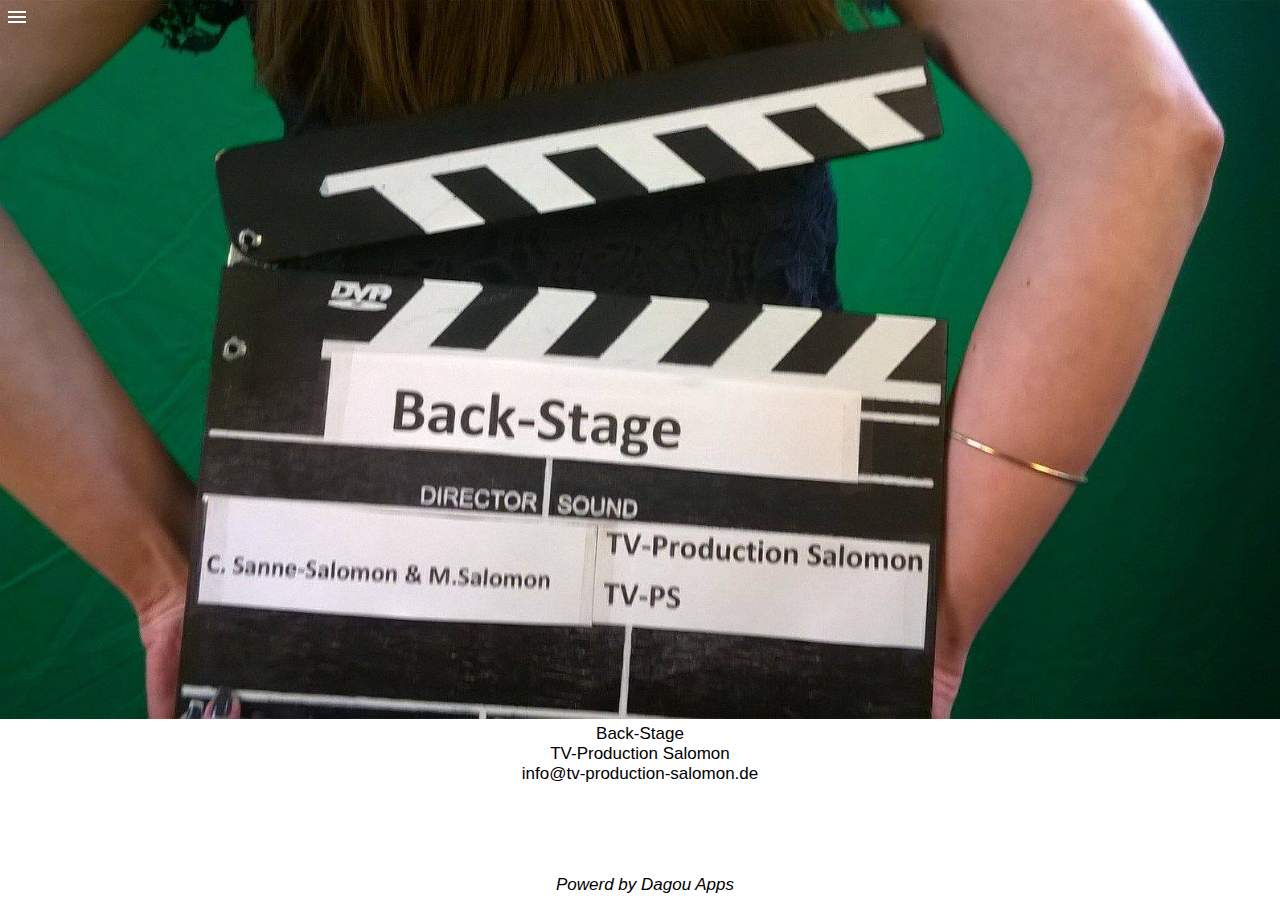
==== index.html @ f23f8d99 "c" ====
<!doctype html>
<html>
<head>
<meta charset="utf-8">
<link href="main.css" rel="stylesheet" type="text/css">
<link href="animate.min.css" rel="stylesheet" type="text/css">
    
<meta name="viewport" content="width=device-width, initial-scale=1, maximum-scale=1">

<script type="text/javascript" charset="utf-8" src="cordova.js"></script>

<script type="text/javascript" charset="utf-8" src="jquery.min.js"></script>
<script type="text/javascript" src="preventreload.js"></script>
    
<script type="text/javascript" src="materialize.js"></script>
<link href="waves.css" rel="stylesheet" type="text/css">
    
<script type="text/javascript">
    
// Check if update is available
    
$(document).ready(function() {

});

</script>



    


<script type="text/javascript">

function onLoad() {
        document.addEventListener("deviceready", onDeviceReady, false);
    }

    // Cordova is loaded and it is now safe to make calls Cordova methods
    //
    function onDeviceReady() {
        init();
        screen.lockOrientation('portrait');
    }



function showindicator() {
	document.getElementById("loadingindicator").className = "animated fadeIn";
document.getElementById("loadingindicator").style.display = "block";
}

function letsgo() {
	setTimeout(function(){
	document.location.href = 'main/start.html';
	}, 1000);
}

// Wait for PhoneGap to load

document.addEventListener("deviceready", onDeviceReady, false);

function playAudio() {
  //var audioElement = document.getElementById(id);
  //var url = audioElement.getAttribute('src');
  var my_media = new Media('http://enunua.com/gormahia/kogalo.mp3',
  // success callback
  function () { console.log("playAudio():Audio Success"); },
  // error callback
  function (err) { console.log("playAudio():Audio Error: " + err); });
  // Play audio
  my_media.play();
}

function plswait() {
document.getElementById('audiobutton').style.display = "none";
}
function plswaitweg() {
document.getElementById('audiobutton').style.display = "block";
}


function init() {

}

document.addEventListener('deviceready', function () {
  // Enable to debug issues.
  // window.plugins.OneSignal.setLogLevel({logLevel: 4, visualLevel: 4});
  
  var notificationOpenedCallback = function(jsonData) {
    console.log('didReceiveRemoteNotificationCallBack: ' + JSON.stringify(jsonData));
  };

  window.plugins.OneSignal.init("e2208c1d-2c91-40a7-b094-7117a4975cfd",
                                 {googleProjectNumber: "1074986176841"},
                                 notificationOpenedCallback);
  
  // Show an alert box if a notification comes in when the user is in your app.
  window.plugins.OneSignal.enableInAppAlertNotification(true);
}, false);



</script>

</head>
    

<body>

<div id="pageloader"></div>

    <style>
        #pageloader {
            
            position: absolute;
            top: 0px;
            left: 0px;
            z-index: 1;
            width: 100%;
            height: 100%;
            display: none;  
        }

     </style>
    
    <script> 
    function pageloader () {
        
        document.getElementById("pageloader").style.display="block";
        document.getElementById("videoloader").style.display="none";
        document.getElementById("videoloader").innerHTML="";
        
$( "#pageloader" ).load( "http://enunua.com/backstage_app/blog/news.php", function() {

});
    }

 </script>
    

<div id="videoloader"></div>

    <style>
        #videoloader {
            
            position: absolute;
            top: 0px;
            left: 0px;
            z-index: 1;
            width: 100%;
            height: 100%;
            display: none;  
        }

     </style>
    
    <script> 
    function videoloader () {
        
        document.getElementById("videoloader").style.display="block";
        
$( "#videoloader" ).load( "http://enunua.com/backstage_app/videos/videos.php", function() {

});
    }

 </script>
    
    
    
    

<div id="menutop">
<svg onclick="mainmenu();" style="width:24px;height:24px" viewBox="0 0 24 24">
    <path fill="#ffffff" d="M3,6H21V8H3V6M3,11H21V13H3V11M3,16H21V18H3V16Z" />
    </svg>
</div>

<style> 
    #menutop {
        padding: 5px;
        position: absolute;
        z-index: 500;
        
    }
    
    </style>

<img style="width:100%" src="bsl.jpg">
<div>Back-Stage <br>
TV-Production Salomon <br>
info@tv-production-salomon.de <br>
</div>
<footer>Powerd by Dagou Apps</footer>

    <script>
function mainmenu(){
    // document.getElementById("mainmenu").style.height="100%";
    //document.getElementById("mainmenu").style.display="block";
    setTimeout(function(){
    document.getElementById("mainmenu").style.marginTop="0%";
    }, 001);
}

function closed() {
    document.getElementById("mainmenu").style.marginTop="-150%";
    setTimeout(function(){
    //document.getElementById("mainmenu").style.display="none";
    }, 1000);   
    
}
    

</script>

<style>
    nav {
        position: absolute; 
        top: 0px;
        margin-top: -150%;
        width: 100%; 
        height: 100%;
        background-image: url(background.jpg);
        background-repeat: no-repeat;
        background-size: 100% 100%;
        font-family: sans-serif;
        transition: all 1s;
        z-index: 1000
    }
    
    nav div {
        background-color: #b57a0c;
        line-height: 250%;
        margin-bottom: 10px;
        margin-top: 10px;
        width: 60%;
        margin-left: auto;
        margin-right: auto;
        color: white;
        border-radius: 8px;
        font-family: sans-serif;
        transition: all 0.5s;
        text-transform: uppercase;
    
    }

nav div:hover {
        background-color: #bfa900;
        transition: all 0.5s;
    
    
    }
</style>

<nav id="mainmenu"> 
<div style="margin-top:30px;" onclick="closed();">About</div>
<div onclick="closed();videoloader();">Videos</div>
<div onclick="closed();">Wallpaper</div>
<div onclick="closed();pageloader();">News</div>
<div onclick="closed();charpage();">Charakters</div>
<div onclick="closed();">Fan Shop</div>
</nav>



    
</body>
</html>
---- main.css ----
@charset "utf-8";
body {
	font-family: sans-serif;
	font-size: 17px;
	color: #000;
	background-color: #ffffff;
	text-align: center;
	padding: 0px;
	margin-top: 0px;
	margin-right: 0px;
	margin-bottom: 0px;
	margin-left: 0px;
}

footer {
    font-style: italic;
    position: absolute;
    bottom: 0px;
    padding: 5px;
    width: 100%;
    font-family: sans-serif;

} 
.soccerfieldhtml {
	background-image: url(11144897_916381315095708_3619988195294620170_n.png);
	background-repeat: no-repeat;
	background-position: center top;
	background-size: cover;
	height: 100%;
}
.startboxx {
	background-image: url(img/white.png), url(img/Soccer%20ball-128.gif);
	background-repeat: repeat, no-repeat;
	background-size: 40% auto, auto auto;
	background-position: center center;
	background-color: #FFF !important;
}
.soccerfield {
	background-color: transparent !important;
}
select {
	padding-top: 6px;
	padding-bottom: 6px;
}
.eng, .swa {
	display:none;	
}
h1 {
	color: #026334;
	text-align: center;
	padding-top: 0px;
	font-size: 18px;
	font-weight: 400;
	line-height: 100%;
	padding-bottom: 0px;
	font-family: Roboto, sans-serif;
	margin-bottom: 5px;
}
.textfield {
	border: 1px solid #999;
	width: 100%;
	margin-top: 10px;
	font-size: 14px;
	line-height: 200%;
	text-indent: 5px;
}
#logo {
	background-image: url(img/clouds.gif);
	background-repeat: no-repeat;
	background-size: 100% 100%;
}
#offline {
	color: #000;
	background-color: #FFF;
	height: 100%;
	width: 100%;
	position: absolute;
	display: none;
	z-index: 1000000;
	left: 0px;
	top: 0px;
}
#offline img {
	width: 30%;
	margin-right: auto;
	margin-bottom: 20px;
	margin-left: auto;
	margin-top: 20px;
}
#offline div {
	color: #747474;
	padding: 10px;
}
#fans {
	background-image: url(img/fans.png);
	background-repeat: no-repeat;
	height: 200px;
	width: 100%;
	padding-bottom: 0px;
	position: absolute;
	background-size: cover;
	bottom: 0px;
	z-index: -1;
}
#fans2 {
	background-image: url(img/fans2.png);
	background-repeat: no-repeat;
	height: 200px;
	width: 100%;
	padding-bottom: 0px;
	position: absolute;
	background-size: cover;
	bottom: 0px;
	z-index: -1;
	display: none;
}
#loadingindicator {
	background-color: #5E9A4C;
	position: absolute;
	z-index: 100;
	height: 100%;
	width: 100%;
	left: 0px;
	top: 0px;
	text-align: center;
}
#contribution {
	background-color: #FFF;
	position: absolute;
	z-index: 10;
	height: 100%;
	width: 100%;
	left: 0px;
	top: 0px;
	font-size: 14px;
	background-image: url(img/gor2015.jpg);
	background-repeat: no-repeat;
	background-size: contain;
}
.infobox {
	background-color: rgba(255,255,255,0.8);
	color: #0A7A26;
	margin: 10px;
	font-family: sans-serif;
	font-weight: normal;
	font-size: 17px;
	padding-top: 20px;
	padding-right: 10px;
	padding-bottom: 20px;
	padding-left: 10px;
	text-align: left;
    box-shadow: 1px 1px 5px 0 rgba(0,0,0,0.5);
}
.layerbox {
	background-color: rgba(255,255,255,0.8);
	color: #0A7A26;
	font-family: sans-serif;
	font-weight: normal;
	font-size: 17px;
	padding-top: 20px;
	padding-right: 4%;
	padding-bottom: 20px;
	padding-left: 4%;
	position: absolute;
	z-index: 1;
	width: 82%;
	top: 70px;
	margin-left: 5%;
	display: none;
    box-shadow: 1px 1px 5px 0 rgba(0,0,0,0.5);
}

::-webkit-input-placeholder {  color: #000;}
:-moz-placeholder { color: #000; }

.blur {
	pointer-events: none;
	opacity: 0;
}
#loadingindicator img {
	margin-top: 100px;
}
button {
    font-family: sans-serif;
    border: none;
	color: #000;
	background-color: rgba(255,255,255,0.8);
	text-align: center;
	width: 200px;
	display: block;
	-webkit-tap-highlight-color: rgba(0,0,0,0);
	-webkit-tap-highlight-color: transparent;
	transition: all 0.5s;
	margin-top: 10px;
	margin-bottom: 10px;
	margin-right: auto;
	margin-left: auto;
	font-size: 15px;
	padding-top: 7px;
	padding-right: 0px;
	padding-bottom: 6px;
	padding-left: 0px;
    box-shadow: 2px 2px 7px 2px rgba(0,0,0,0.3);
}
.mailbutton {
    text-decoration: none;
    font-family: Roboto;
    border: none;
	color: #000;
	background-color: rgba(255,255,255,0.8);
	text-align: center;
	width: 200px;
	display: block;
	-webkit-tap-highlight-color: rgba(0,0,0,0);
	-webkit-tap-highlight-color: transparent;
	transition: all 0.5s;
	margin-top: 10px;
	margin-bottom: 10px;
	margin-right: auto;
	margin-left: auto;
	font-size: 15px;
	padding-top: 7px;
	padding-right: 0px;
	padding-bottom: 6px;
	padding-left: 0px;
    box-shadow: 1px 1px 3px 1px rgba(0,0,0,0.3);
}
#audiobutton {
    background-image: url(img/volume-high.svg);
    background-size: 100% 100%;
	text-align: center;
	width: 35px;
	height: 35px;
	-webkit-tap-highlight-color: rgba(0,0,0,0);
	-webkit-tap-highlight-color: transparent;
	transition: all 0.5s;
	top: 10px;
	right: 10px;
	font-size: 16px;
	position: absolute;
	z-index: 100;
}
button:active {
  transition: all 0.5s;
}
button:focus {
  outline: none;
}
#mainbar {
	height: 50px;
	width: 100%;
	position: fixed;
	z-index: 100;
	top: 0px;
	text-align: center;
	background-image: url(main/img/logo_on_dark.png);
	background-color: rgba(0, 102, 52, 0.84);
	background-repeat: no-repeat;
	background-size: auto 80%;
	background-position: center center;
}
@media screen and (max-width: 600px){
#fortablets {
	display:none;
}
}
@media screen and (min-width: 600px){
#logo, #startbutton {
	display:none;
}
.infobox, .layerbox {
	width: 50%;
	margin-right: 20%;
	margin-left: 20%;
	padding: 5%;
}
.soccerfield {

}
#fortablets {
	display: block;
	z-index: 10;
	position: absolute;
}
#fans {
	background-image: url(img/fans.png);
	background-repeat: no-repeat;
	height: 100%;
	width: 100%;
	position: absolute;
	background-size: cover;
	z-index: -1;
}
#fans2 {
	background-image: url(img/fans2.png);
	background-repeat: no-repeat;
	height: 100%;
	width: 100%;
	background-size: cover;
	bottom: 0px;
	z-index: -1;
	display: none;
}
}
---- waves.css ----
/*!
 * Waves v0.6.0
 * http://fian.my.id/Waves
 *
 * Copyright 2014 Alfiana E. Sibuea and other contributors
 * Released under the MIT license
 * https://github.com/fians/Waves/blob/master/LICENSE
 */
.waves-effect {
  position: relative;
  cursor: pointer;
  display: inline-block;
  overflow: hidden;
  -webkit-user-select: none;
  -moz-user-select: none;
  -ms-user-select: none;
  user-select: none;
  -webkit-tap-highlight-color: transparent;
  vertical-align: middle;
  z-index: 1;
  will-change: opacity, transform;
  -webkit-transition: all .3s ease-out;
  -moz-transition: all .3s ease-out;
  -o-transition: all .3s ease-out;
  -ms-transition: all .3s ease-out;
  transition: all .3s ease-out; }
  .waves-effect .waves-ripple {
    position: absolute;
    border-radius: 50%;
    width: 20px;
    height: 20px;
    margin-top: -10px;
    margin-left: -10px;
    opacity: 0;
    background: rgba(0, 0, 0, 0.2);
    -webkit-transition: all 0.7s ease-out;
    -moz-transition: all 0.7s ease-out;
    -o-transition: all 0.7s ease-out;
    -ms-transition: all 0.7s ease-out;
    transition: all 0.7s ease-out;
    -webkit-transition-property: -webkit-transform, opacity;
    -moz-transition-property: -moz-transform, opacity;
    -o-transition-property: -o-transform, opacity;
    transition-property: transform, opacity;
    -webkit-transform: scale(0);
    -moz-transform: scale(0);
    -ms-transform: scale(0);
    -o-transform: scale(0);
    transform: scale(0);
    pointer-events: none; }
  .waves-effect.waves-light .waves-ripple {
    background-color: rgba(255, 255, 255, 0.45); }
  .waves-effect.waves-red .waves-ripple {
    background-color: rgba(244, 67, 54, 0.7); }
  .waves-effect.waves-yellow .waves-ripple {
    background-color: rgba(255, 235, 59, 0.7); }
  .waves-effect.waves-orange .waves-ripple {
    background-color: rgba(255, 152, 0, 0.7); }
  .waves-effect.waves-purple .waves-ripple {
    background-color: rgba(156, 39, 176, 0.7); }
  .waves-effect.waves-green .waves-ripple {
    background-color: rgba(76, 175, 80, 0.7); }
  .waves-effect.waves-teal .waves-ripple {
    background-color: rgba(0, 150, 136, 0.7); }

.waves-notransition {
  -webkit-transition: none !important;
  -moz-transition: none !important;
  -o-transition: none !important;
  -ms-transition: none !important;
  transition: none !important; }

.waves-circle {
  -webkit-transform: translateZ(0);
  -moz-transform: translateZ(0);
  -ms-transform: translateZ(0);
  -o-transform: translateZ(0);
  transform: translateZ(0);
  -webkit-mask-image: -webkit-radial-gradient(circle, white 100%, black 100%); }

.waves-input-wrapper {
  border-radius: 0.2em;
  vertical-align: bottom; }
  .waves-input-wrapper .waves-button-input {
    position: relative;
    top: 0;
    left: 0;
    z-index: 1; }

.waves-circle {
  text-align: center;
  width: 2.5em;
  height: 2.5em;
  line-height: 2.5em;
  border-radius: 50%;
  -webkit-mask-image: none; }

.waves-block {
  display: block; }
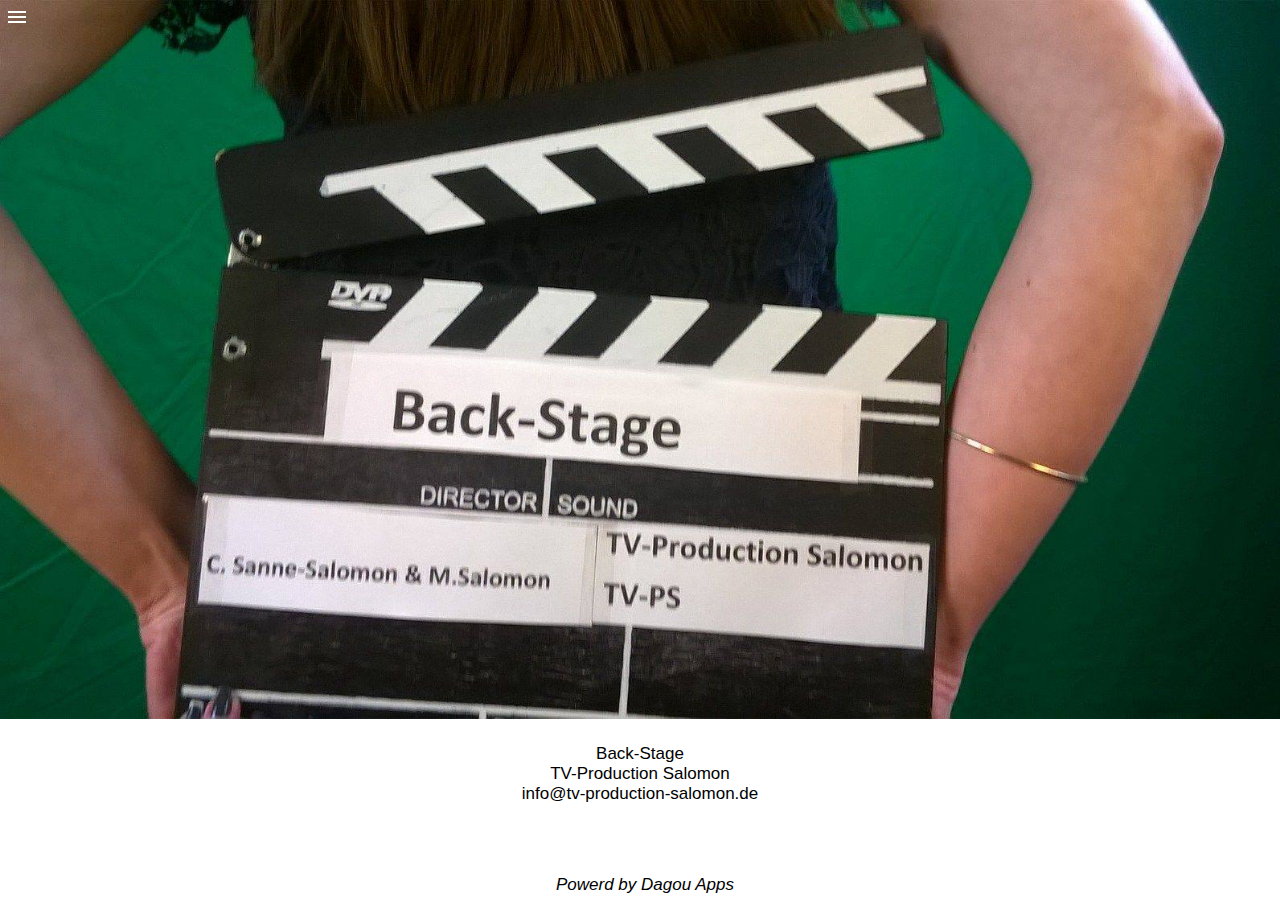
==== commit 8ce517aa: "menu changed" ====
--- a/index.html
+++ b/index.html
@@ -189,6 +189,7 @@
     </style>
 
 <img style="width:100%" src="bsl.jpg">
+<br><br>
 <div>Back-Stage <br>
 TV-Production Salomon <br>
 info@tv-production-salomon.de <br>
@@ -205,7 +206,7 @@
 }
 
 function closed() {
-    document.getElementById("mainmenu").style.marginTop="-150%";
+    document.getElementById("mainmenu").style.marginTop="-300%";
     setTimeout(function(){
     //document.getElementById("mainmenu").style.display="none";
     }, 1000);   
@@ -219,7 +220,7 @@
     nav {
         position: absolute; 
         top: 0px;
-        margin-top: -150%;
+        margin-top: -300%;
         width: 100%; 
         height: 100%;
         background-image: url(background.jpg);
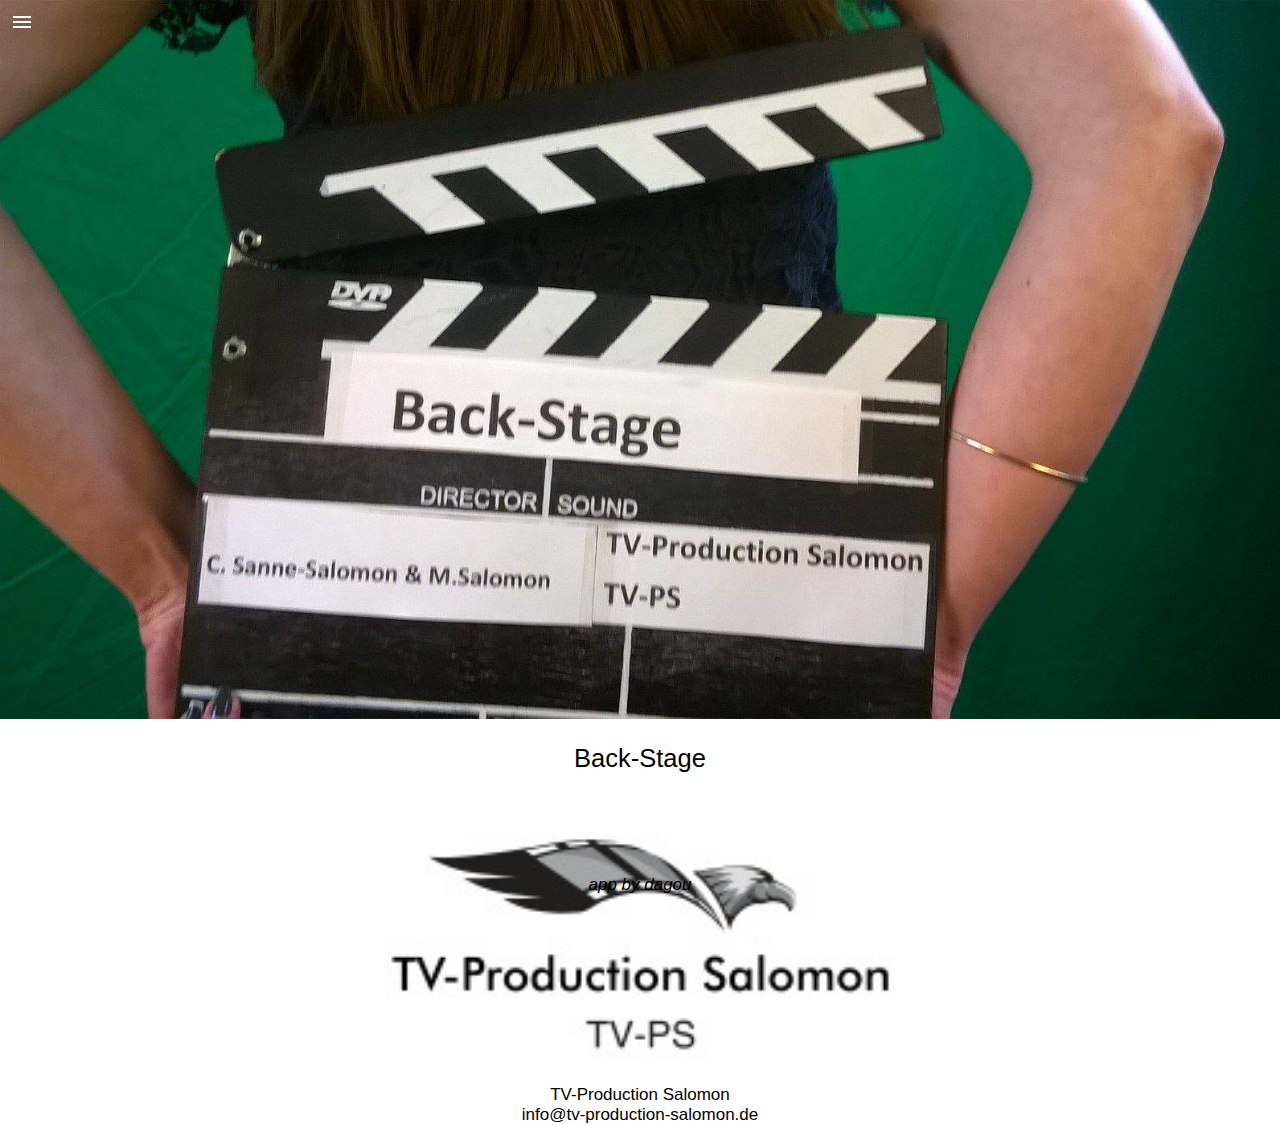
==== commit db72449c: "complete new" ====
--- a/index.html
+++ b/index.html
@@ -1,271 +1,255 @@
-<!doctype html>
-<html>
-<head>
-<meta charset="utf-8">
-<link href="main.css" rel="stylesheet" type="text/css">
-<link href="animate.min.css" rel="stylesheet" type="text/css">
-    
-<meta name="viewport" content="width=device-width, initial-scale=1, maximum-scale=1">
-
-<script type="text/javascript" charset="utf-8" src="cordova.js"></script>
-
-<script type="text/javascript" charset="utf-8" src="jquery.min.js"></script>
-<script type="text/javascript" src="preventreload.js"></script>
-    
-<script type="text/javascript" src="materialize.js"></script>
-<link href="waves.css" rel="stylesheet" type="text/css">
-    
-<script type="text/javascript">
-    
-// Check if update is available
-    
-$(document).ready(function() {
-
-});
-
-</script>
-
-
-
-    
-
-
-<script type="text/javascript">
-
-function onLoad() {
-        document.addEventListener("deviceready", onDeviceReady, false);
-    }
-
-    // Cordova is loaded and it is now safe to make calls Cordova methods
-    //
-    function onDeviceReady() {
-        init();
-        screen.lockOrientation('portrait');
-    }
-
-
-
-function showindicator() {
-	document.getElementById("loadingindicator").className = "animated fadeIn";
-document.getElementById("loadingindicator").style.display = "block";
-}
-
-function letsgo() {
-	setTimeout(function(){
-	document.location.href = 'main/start.html';
-	}, 1000);
-}
-
-// Wait for PhoneGap to load
-
-document.addEventListener("deviceready", onDeviceReady, false);
-
-function playAudio() {
-  //var audioElement = document.getElementById(id);
-  //var url = audioElement.getAttribute('src');
-  var my_media = new Media('http://enunua.com/gormahia/kogalo.mp3',
-  // success callback
-  function () { console.log("playAudio():Audio Success"); },
-  // error callback
-  function (err) { console.log("playAudio():Audio Error: " + err); });
-  // Play audio
-  my_media.play();
-}
-
-function plswait() {
-document.getElementById('audiobutton').style.display = "none";
-}
-function plswaitweg() {
-document.getElementById('audiobutton').style.display = "block";
-}
-
-
-function init() {
-
-}
-
-document.addEventListener('deviceready', function () {
-  // Enable to debug issues.
-  // window.plugins.OneSignal.setLogLevel({logLevel: 4, visualLevel: 4});
-  
-  var notificationOpenedCallback = function(jsonData) {
-    console.log('didReceiveRemoteNotificationCallBack: ' + JSON.stringify(jsonData));
-  };
-
-  window.plugins.OneSignal.init("e2208c1d-2c91-40a7-b094-7117a4975cfd",
-                                 {googleProjectNumber: "1074986176841"},
-                                 notificationOpenedCallback);
-  
-  // Show an alert box if a notification comes in when the user is in your app.
-  window.plugins.OneSignal.enableInAppAlertNotification(true);
-}, false);
-
-
-
-</script>
-
-</head>
-    
-
-<body>
-
-<div id="pageloader"></div>
-
-    <style>
-        #pageloader {
-            
-            position: absolute;
-            top: 0px;
-            left: 0px;
-            z-index: 1;
-            width: 100%;
-            height: 100%;
-            display: none;  
-        }
-
-     </style>
-    
-    <script> 
-    function pageloader () {
-        
-        document.getElementById("pageloader").style.display="block";
-        document.getElementById("videoloader").style.display="none";
-        document.getElementById("videoloader").innerHTML="";
-        
-$( "#pageloader" ).load( "http://enunua.com/backstage_app/blog/news.php", function() {
-
-});
-    }
-
- </script>
-    
-
-<div id="videoloader"></div>
-
-    <style>
-        #videoloader {
-            
-            position: absolute;
-            top: 0px;
-            left: 0px;
-            z-index: 1;
-            width: 100%;
-            height: 100%;
-            display: none;  
-        }
-
-     </style>
-    
-    <script> 
-    function videoloader () {
-        
-        document.getElementById("videoloader").style.display="block";
-        
-$( "#videoloader" ).load( "http://enunua.com/backstage_app/videos/videos.php", function() {
-
-});
-    }
-
- </script>
-    
-    
-    
-    
-
-<div id="menutop">
-<svg onclick="mainmenu();" style="width:24px;height:24px" viewBox="0 0 24 24">
-    <path fill="#ffffff" d="M3,6H21V8H3V6M3,11H21V13H3V11M3,16H21V18H3V16Z" />
-    </svg>
-</div>
-
-<style> 
-    #menutop {
-        padding: 5px;
-        position: absolute;
-        z-index: 500;
-        
-    }
-    
-    </style>
-
-<img style="width:100%" src="bsl.jpg">
-<br><br>
-<div>Back-Stage <br>
-TV-Production Salomon <br>
-info@tv-production-salomon.de <br>
-</div>
-<footer>Powerd by Dagou Apps</footer>
-
-    <script>
-function mainmenu(){
-    // document.getElementById("mainmenu").style.height="100%";
-    //document.getElementById("mainmenu").style.display="block";
-    setTimeout(function(){
-    document.getElementById("mainmenu").style.marginTop="0%";
-    }, 001);
-}
-
-function closed() {
-    document.getElementById("mainmenu").style.marginTop="-300%";
-    setTimeout(function(){
-    //document.getElementById("mainmenu").style.display="none";
-    }, 1000);   
-    
-}
-    
-
-</script>
-
-<style>
-    nav {
-        position: absolute; 
-        top: 0px;
-        margin-top: -300%;
-        width: 100%; 
-        height: 100%;
-        background-image: url(background.jpg);
-        background-repeat: no-repeat;
-        background-size: 100% 100%;
-        font-family: sans-serif;
-        transition: all 1s;
-        z-index: 1000
-    }
-    
-    nav div {
-        background-color: #b57a0c;
-        line-height: 250%;
-        margin-bottom: 10px;
-        margin-top: 10px;
-        width: 60%;
-        margin-left: auto;
-        margin-right: auto;
-        color: white;
-        border-radius: 8px;
-        font-family: sans-serif;
-        transition: all 0.5s;
-        text-transform: uppercase;
-    
-    }
-
-nav div:hover {
-        background-color: #bfa900;
-        transition: all 0.5s;
-    
-    
-    }
-</style>
-
-<nav id="mainmenu"> 
-<div style="margin-top:30px;" onclick="closed();">About</div>
-<div onclick="closed();videoloader();">Videos</div>
-<div onclick="closed();">Wallpaper</div>
-<div onclick="closed();pageloader();">News</div>
-<div onclick="closed();charpage();">Charakters</div>
-<div onclick="closed();">Fan Shop</div>
-</nav>
-
-
-
-    
-</body>
-</html>+<!doctype html>
+<html>
+
+<head>
+	<meta charset="utf-8">
+	<link href="main.css" rel="stylesheet" type="text/css">
+	<link href="animate.min.css" rel="stylesheet" type="text/css">
+
+	<meta name="viewport" content="width=device-width, initial-scale=1, maximum-scale=1">
+
+	<script type="text/javascript" charset="utf-8" src="cordova.js"></script>
+
+	<script type="text/javascript" charset="utf-8" src="jquery.min.js"></script>
+	<script type="text/javascript" src="preventreload.js"></script>
+
+	<script type="text/javascript" src="materialize.js"></script>
+	<link href="waves.css" rel="stylesheet" type="text/css">
+
+	<script type="text/javascript">
+		// Check if update is available
+
+		$(document).ready(function() {
+
+		});
+
+	</script>
+
+	<script type="text/javascript">
+		function onLoad() {
+			document.addEventListener("deviceready", onDeviceReady, false);
+		}
+
+		// Cordova is loaded and it is now safe to make calls Cordova methods
+		//
+		function onDeviceReady() {
+			init();
+			//screen.lockOrientation('portrait');
+		}
+
+
+
+		function showindicator() {
+			document.getElementById("loadingindicator").className = "animated fadeIn";
+			document.getElementById("loadingindicator").style.display = "block";
+		}
+
+		// Wait for PhoneGap to load
+
+		document.addEventListener("deviceready", onDeviceReady, false);
+
+		function playAudio() {
+			//var audioElement = document.getElementById(id);
+			//var url = audioElement.getAttribute('src');
+			var my_media = new Media('http://enunua.com/gormahia/kogalo.mp3',
+				// success callback
+				function() {
+					console.log("playAudio():Audio Success");
+				},
+				// error callback
+				function(err) {
+					console.log("playAudio():Audio Error: " + err);
+				});
+			// Play audio
+			my_media.play();
+		}
+
+		function plswait() {
+			document.getElementById('audiobutton').style.display = "none";
+		}
+
+		function plswaitweg() {
+			document.getElementById('audiobutton').style.display = "block";
+		}
+
+
+		function init() {
+
+		}
+
+		document.addEventListener('deviceready', function() {
+			// Enable to debug issues.
+			// window.plugins.OneSignal.setLogLevel({logLevel: 4, visualLevel: 4});
+
+			var notificationOpenedCallback = function(jsonData) {
+				console.log('didReceiveRemoteNotificationCallBack: ' + JSON.stringify(jsonData));
+			};
+
+			window.plugins.OneSignal.init("e2208c1d-2c91-40a7-b094-7117a4975cfd", {
+					googleProjectNumber: "1074986176841"
+				},
+				notificationOpenedCallback);
+
+			// Show an alert box if a notification comes in when the user is in your app.
+			window.plugins.OneSignal.enableInAppAlertNotification(true);
+		}, false);
+
+	</script>
+
+</head>
+
+<body>
+
+	<div id="pageloader"></div>
+
+	<style>
+		#pageloader {
+			position: absolute;
+			top: 0px;
+			left: 0px;
+			z-index: 1;
+			width: 100%;
+			height: 100%;
+			display: none;
+			background-color: black;
+		}
+
+	</style>
+
+	<script>
+		function pageloader() {
+
+			document.getElementById("pageloader").style.display = "block";
+			document.getElementById("videoloader").style.display = "none";
+			document.getElementById("videoloader").innerHTML = "";
+
+			$("#pageloader").load("http://enunua.com/backstage_app/blog/news.php", function() {
+
+			});
+		}
+
+	</script>
+
+
+	<div id="videoloader"></div>
+
+	<style>
+		#videoloader {
+			position: absolute;
+			top: 0px;
+			left: 0px;
+			z-index: 1;
+			width: 100%;
+			height: 100%;
+			display: none;
+			background-color: black;
+		}
+
+	</style>
+
+	<script>
+		function videoloader() {
+
+			document.getElementById("videoloader").style.display = "block";
+
+			$("#videoloader").load("http://enunua.com/backstage_app/videos/videos.php", function() {
+
+			});
+		}
+
+	</script>
+
+	<div id="menutop">
+		<svg onclick="mainmenu();" style="width:24px;height:24px" viewBox="0 0 24 24">
+			<path fill="#ffffff" d="M3,6H21V8H3V6M3,11H21V13H3V11M3,16H21V18H3V16Z" />
+		</svg>
+	</div>
+
+	<style>
+		#menutop {
+			padding: 10px;
+			position: absolute;
+			z-index: 500;
+		}
+
+	</style>
+
+	<img style="width:100%" src="bsl.jpg">
+	<br>
+	<br>
+	<div style="font-size:150%;">Back-Stage</div>
+	<img style="width:40%;" src="logo.jpg">
+	<br> TV-Production Salomon
+	<br> info@tv-production-salomon.de
+	<br>
+
+	<footer>app by dagou</footer>
+
+	<script>
+		function mainmenu() {
+			// document.getElementById("mainmenu").style.height="100%";
+			//document.getElementById("mainmenu").style.display="block";
+			setTimeout(function() {
+				document.getElementById("mainmenu").style.marginTop = "0%";
+			}, 001);
+		}
+
+		function closed() {
+			document.getElementById("mainmenu").style.marginTop = "-300%";
+			setTimeout(function() {
+				//document.getElementById("mainmenu").style.display="none";
+			}, 1000);
+
+		}
+
+	</script>
+
+	<style>
+		nav {
+			position: absolute;
+			top: 0px;
+			margin-top: -300%;
+			width: 100%;
+			height: 100%;
+			background-image: url(background.jpg);
+			background-repeat: no-repeat;
+			background-size: 100% 100%;
+			font-family: sans-serif;
+			transition: all 1s;
+			z-index: 1000;
+		}
+		
+		nav div {
+			background-color: #b57a0c;
+			line-height: 250%;
+			margin-bottom: 10px;
+			margin-top: 10px;
+			width: 60%;
+			margin-left: auto;
+			margin-right: auto;
+			color: white;
+			border-radius: 8px;
+			font-family: sans-serif;
+			transition: all 0.5s;
+			text-transform: uppercase;
+		}
+		
+		nav div:hover {
+			background-color: #bfa900;
+			transition: all 0.5s;
+		}
+
+	</style>
+
+	<nav id="mainmenu">
+		<div style="margin-top:30px;" onclick="closed();">About</div>
+		<div onclick="closed();pageloader();">News</div>
+		<div onclick="closed();videoloader();">Videos</div>
+		<div onclick="closed();charpage();">Characters</div>
+		<div onclick="closed();">Wallpaper</div>
+		<div onclick="closed();">Merchandise</div>
+	</nav>
+
+</body>
+
+</html>
--- a/main.css
+++ b/main.css
@@ -1,304 +1,305 @@
-@charset "utf-8";
-body {
-	font-family: sans-serif;
-	font-size: 17px;
-	color: #000;
-	background-color: #ffffff;
-	text-align: center;
-	padding: 0px;
-	margin-top: 0px;
-	margin-right: 0px;
-	margin-bottom: 0px;
-	margin-left: 0px;
-}
-
-footer {
-    font-style: italic;
-    position: absolute;
-    bottom: 0px;
-    padding: 5px;
-    width: 100%;
-    font-family: sans-serif;
-
-} 
-.soccerfieldhtml {
-	background-image: url(11144897_916381315095708_3619988195294620170_n.png);
-	background-repeat: no-repeat;
-	background-position: center top;
-	background-size: cover;
-	height: 100%;
-}
-.startboxx {
-	background-image: url(img/white.png), url(img/Soccer%20ball-128.gif);
-	background-repeat: repeat, no-repeat;
-	background-size: 40% auto, auto auto;
-	background-position: center center;
-	background-color: #FFF !important;
-}
-.soccerfield {
-	background-color: transparent !important;
-}
-select {
-	padding-top: 6px;
-	padding-bottom: 6px;
-}
-.eng, .swa {
-	display:none;	
-}
-h1 {
-	color: #026334;
-	text-align: center;
-	padding-top: 0px;
-	font-size: 18px;
-	font-weight: 400;
-	line-height: 100%;
-	padding-bottom: 0px;
-	font-family: Roboto, sans-serif;
-	margin-bottom: 5px;
-}
-.textfield {
-	border: 1px solid #999;
-	width: 100%;
-	margin-top: 10px;
-	font-size: 14px;
-	line-height: 200%;
-	text-indent: 5px;
-}
-#logo {
-	background-image: url(img/clouds.gif);
-	background-repeat: no-repeat;
-	background-size: 100% 100%;
-}
-#offline {
-	color: #000;
-	background-color: #FFF;
-	height: 100%;
-	width: 100%;
-	position: absolute;
-	display: none;
-	z-index: 1000000;
-	left: 0px;
-	top: 0px;
-}
-#offline img {
-	width: 30%;
-	margin-right: auto;
-	margin-bottom: 20px;
-	margin-left: auto;
-	margin-top: 20px;
-}
-#offline div {
-	color: #747474;
-	padding: 10px;
-}
-#fans {
-	background-image: url(img/fans.png);
-	background-repeat: no-repeat;
-	height: 200px;
-	width: 100%;
-	padding-bottom: 0px;
-	position: absolute;
-	background-size: cover;
-	bottom: 0px;
-	z-index: -1;
-}
-#fans2 {
-	background-image: url(img/fans2.png);
-	background-repeat: no-repeat;
-	height: 200px;
-	width: 100%;
-	padding-bottom: 0px;
-	position: absolute;
-	background-size: cover;
-	bottom: 0px;
-	z-index: -1;
-	display: none;
-}
-#loadingindicator {
-	background-color: #5E9A4C;
-	position: absolute;
-	z-index: 100;
-	height: 100%;
-	width: 100%;
-	left: 0px;
-	top: 0px;
-	text-align: center;
-}
-#contribution {
-	background-color: #FFF;
-	position: absolute;
-	z-index: 10;
-	height: 100%;
-	width: 100%;
-	left: 0px;
-	top: 0px;
-	font-size: 14px;
-	background-image: url(img/gor2015.jpg);
-	background-repeat: no-repeat;
-	background-size: contain;
-}
-.infobox {
-	background-color: rgba(255,255,255,0.8);
-	color: #0A7A26;
-	margin: 10px;
-	font-family: sans-serif;
-	font-weight: normal;
-	font-size: 17px;
-	padding-top: 20px;
-	padding-right: 10px;
-	padding-bottom: 20px;
-	padding-left: 10px;
-	text-align: left;
-    box-shadow: 1px 1px 5px 0 rgba(0,0,0,0.5);
-}
-.layerbox {
-	background-color: rgba(255,255,255,0.8);
-	color: #0A7A26;
-	font-family: sans-serif;
-	font-weight: normal;
-	font-size: 17px;
-	padding-top: 20px;
-	padding-right: 4%;
-	padding-bottom: 20px;
-	padding-left: 4%;
-	position: absolute;
-	z-index: 1;
-	width: 82%;
-	top: 70px;
-	margin-left: 5%;
-	display: none;
-    box-shadow: 1px 1px 5px 0 rgba(0,0,0,0.5);
-}
-
-::-webkit-input-placeholder {  color: #000;}
-:-moz-placeholder { color: #000; }
-
-.blur {
-	pointer-events: none;
-	opacity: 0;
-}
-#loadingindicator img {
-	margin-top: 100px;
-}
-button {
-    font-family: sans-serif;
-    border: none;
-	color: #000;
-	background-color: rgba(255,255,255,0.8);
-	text-align: center;
-	width: 200px;
-	display: block;
-	-webkit-tap-highlight-color: rgba(0,0,0,0);
-	-webkit-tap-highlight-color: transparent;
-	transition: all 0.5s;
-	margin-top: 10px;
-	margin-bottom: 10px;
-	margin-right: auto;
-	margin-left: auto;
-	font-size: 15px;
-	padding-top: 7px;
-	padding-right: 0px;
-	padding-bottom: 6px;
-	padding-left: 0px;
-    box-shadow: 2px 2px 7px 2px rgba(0,0,0,0.3);
-}
-.mailbutton {
-    text-decoration: none;
-    font-family: Roboto;
-    border: none;
-	color: #000;
-	background-color: rgba(255,255,255,0.8);
-	text-align: center;
-	width: 200px;
-	display: block;
-	-webkit-tap-highlight-color: rgba(0,0,0,0);
-	-webkit-tap-highlight-color: transparent;
-	transition: all 0.5s;
-	margin-top: 10px;
-	margin-bottom: 10px;
-	margin-right: auto;
-	margin-left: auto;
-	font-size: 15px;
-	padding-top: 7px;
-	padding-right: 0px;
-	padding-bottom: 6px;
-	padding-left: 0px;
-    box-shadow: 1px 1px 3px 1px rgba(0,0,0,0.3);
-}
-#audiobutton {
-    background-image: url(img/volume-high.svg);
-    background-size: 100% 100%;
-	text-align: center;
-	width: 35px;
-	height: 35px;
-	-webkit-tap-highlight-color: rgba(0,0,0,0);
-	-webkit-tap-highlight-color: transparent;
-	transition: all 0.5s;
-	top: 10px;
-	right: 10px;
-	font-size: 16px;
-	position: absolute;
-	z-index: 100;
-}
-button:active {
-  transition: all 0.5s;
-}
-button:focus {
-  outline: none;
-}
-#mainbar {
-	height: 50px;
-	width: 100%;
-	position: fixed;
-	z-index: 100;
-	top: 0px;
-	text-align: center;
-	background-image: url(main/img/logo_on_dark.png);
-	background-color: rgba(0, 102, 52, 0.84);
-	background-repeat: no-repeat;
-	background-size: auto 80%;
-	background-position: center center;
-}
-@media screen and (max-width: 600px){
-#fortablets {
-	display:none;
-}
-}
-@media screen and (min-width: 600px){
-#logo, #startbutton {
-	display:none;
-}
-.infobox, .layerbox {
-	width: 50%;
-	margin-right: 20%;
-	margin-left: 20%;
-	padding: 5%;
-}
-.soccerfield {
-
-}
-#fortablets {
-	display: block;
-	z-index: 10;
-	position: absolute;
-}
-#fans {
-	background-image: url(img/fans.png);
-	background-repeat: no-repeat;
-	height: 100%;
-	width: 100%;
-	position: absolute;
-	background-size: cover;
-	z-index: -1;
-}
-#fans2 {
-	background-image: url(img/fans2.png);
-	background-repeat: no-repeat;
-	height: 100%;
-	width: 100%;
-	background-size: cover;
-	bottom: 0px;
-	z-index: -1;
-	display: none;
-}
-}
+@charset "utf-8";
+html {
+	margin: 0px;
+	padding: 0px;
+}
+body {
+	font-family: sans-serif;
+	font-size: 17px;
+	color: #000;
+	background-color: #ffffff;
+	text-align: center;
+	padding: 0px;
+	margin: 0px;
+}
+
+footer {
+    font-style: italic;
+    position: absolute;
+    bottom: 0px;
+    margin-bottom: 5px;
+    width: 100%;
+    font-family: sans-serif;
+
+} 
+.soccerfieldhtml {
+	background-image: url(11144897_916381315095708_3619988195294620170_n.png);
+	background-repeat: no-repeat;
+	background-position: center top;
+	background-size: cover;
+	height: 100%;
+}
+.startboxx {
+	background-image: url(img/white.png), url(img/Soccer%20ball-128.gif);
+	background-repeat: repeat, no-repeat;
+	background-size: 40% auto, auto auto;
+	background-position: center center;
+	background-color: #FFF !important;
+}
+.soccerfield {
+	background-color: transparent !important;
+}
+select {
+	padding-top: 6px;
+	padding-bottom: 6px;
+}
+.eng, .swa {
+	display:none;	
+}
+h1 {
+	color: #026334;
+	text-align: center;
+	padding-top: 0px;
+	font-size: 18px;
+	font-weight: 400;
+	line-height: 100%;
+	padding-bottom: 0px;
+	font-family: Roboto, sans-serif;
+	margin-bottom: 5px;
+}
+.textfield {
+	border: 1px solid #999;
+	width: 100%;
+	margin-top: 10px;
+	font-size: 14px;
+	line-height: 200%;
+	text-indent: 5px;
+}
+#logo {
+	background-image: url(img/clouds.gif);
+	background-repeat: no-repeat;
+	background-size: 100% 100%;
+}
+#offline {
+	color: #000;
+	background-color: #FFF;
+	height: 100%;
+	width: 100%;
+	position: absolute;
+	display: none;
+	z-index: 1000000;
+	left: 0px;
+	top: 0px;
+}
+#offline img {
+	width: 30%;
+	margin-right: auto;
+	margin-bottom: 20px;
+	margin-left: auto;
+	margin-top: 20px;
+}
+#offline div {
+	color: #747474;
+	padding: 10px;
+}
+#fans {
+	background-image: url(img/fans.png);
+	background-repeat: no-repeat;
+	height: 200px;
+	width: 100%;
+	padding-bottom: 0px;
+	position: absolute;
+	background-size: cover;
+	bottom: 0px;
+	z-index: -1;
+}
+#fans2 {
+	background-image: url(img/fans2.png);
+	background-repeat: no-repeat;
+	height: 200px;
+	width: 100%;
+	padding-bottom: 0px;
+	position: absolute;
+	background-size: cover;
+	bottom: 0px;
+	z-index: -1;
+	display: none;
+}
+#loadingindicator {
+	background-color: #5E9A4C;
+	position: absolute;
+	z-index: 100;
+	height: 100%;
+	width: 100%;
+	left: 0px;
+	top: 0px;
+	text-align: center;
+}
+#contribution {
+	background-color: #FFF;
+	position: absolute;
+	z-index: 10;
+	height: 100%;
+	width: 100%;
+	left: 0px;
+	top: 0px;
+	font-size: 14px;
+	background-image: url(img/gor2015.jpg);
+	background-repeat: no-repeat;
+	background-size: contain;
+}
+.infobox {
+	background-color: rgba(255,255,255,0.8);
+	color: #0A7A26;
+	margin: 10px;
+	font-family: sans-serif;
+	font-weight: normal;
+	font-size: 17px;
+	padding-top: 20px;
+	padding-right: 10px;
+	padding-bottom: 20px;
+	padding-left: 10px;
+	text-align: left;
+    box-shadow: 1px 1px 5px 0 rgba(0,0,0,0.5);
+}
+.layerbox {
+	background-color: rgba(255,255,255,0.8);
+	color: #0A7A26;
+	font-family: sans-serif;
+	font-weight: normal;
+	font-size: 17px;
+	padding-top: 20px;
+	padding-right: 4%;
+	padding-bottom: 20px;
+	padding-left: 4%;
+	position: absolute;
+	z-index: 1;
+	width: 82%;
+	top: 70px;
+	margin-left: 5%;
+	display: none;
+    box-shadow: 1px 1px 5px 0 rgba(0,0,0,0.5);
+}
+
+::-webkit-input-placeholder {  color: #000;}
+:-moz-placeholder { color: #000; }
+
+.blur {
+	pointer-events: none;
+	opacity: 0;
+}
+#loadingindicator img {
+	margin-top: 100px;
+}
+button {
+    font-family: sans-serif;
+    border: none;
+	color: #000;
+	background-color: rgba(255,255,255,0.8);
+	text-align: center;
+	width: 200px;
+	display: block;
+	-webkit-tap-highlight-color: rgba(0,0,0,0);
+	-webkit-tap-highlight-color: transparent;
+	transition: all 0.5s;
+	margin-top: 10px;
+	margin-bottom: 10px;
+	margin-right: auto;
+	margin-left: auto;
+	font-size: 15px;
+	padding-top: 7px;
+	padding-right: 0px;
+	padding-bottom: 6px;
+	padding-left: 0px;
+    box-shadow: 2px 2px 7px 2px rgba(0,0,0,0.3);
+}
+.mailbutton {
+    text-decoration: none;
+    font-family: Roboto;
+    border: none;
+	color: #000;
+	background-color: rgba(255,255,255,0.8);
+	text-align: center;
+	width: 200px;
+	display: block;
+	-webkit-tap-highlight-color: rgba(0,0,0,0);
+	-webkit-tap-highlight-color: transparent;
+	transition: all 0.5s;
+	margin-top: 10px;
+	margin-bottom: 10px;
+	margin-right: auto;
+	margin-left: auto;
+	font-size: 15px;
+	padding-top: 7px;
+	padding-right: 0px;
+	padding-bottom: 6px;
+	padding-left: 0px;
+    box-shadow: 1px 1px 3px 1px rgba(0,0,0,0.3);
+}
+#audiobutton {
+    background-image: url(img/volume-high.svg);
+    background-size: 100% 100%;
+	text-align: center;
+	width: 35px;
+	height: 35px;
+	-webkit-tap-highlight-color: rgba(0,0,0,0);
+	-webkit-tap-highlight-color: transparent;
+	transition: all 0.5s;
+	top: 10px;
+	right: 10px;
+	font-size: 16px;
+	position: absolute;
+	z-index: 100;
+}
+button:active {
+  transition: all 0.5s;
+}
+button:focus {
+  outline: none;
+}
+#mainbar {
+	height: 50px;
+	width: 100%;
+	position: fixed;
+	z-index: 100;
+	top: 0px;
+	text-align: center;
+	background-image: url(main/img/logo_on_dark.png);
+	background-color: rgba(0, 102, 52, 0.84);
+	background-repeat: no-repeat;
+	background-size: auto 80%;
+	background-position: center center;
+}
+@media screen and (max-width: 600px){
+#fortablets {
+	display:none;
+}
+}
+@media screen and (min-width: 600px){
+#logo, #startbutton {
+	display:none;
+}
+.infobox, .layerbox {
+	width: 50%;
+	margin-right: 20%;
+	margin-left: 20%;
+	padding: 5%;
+}
+.soccerfield {
+
+}
+#fortablets {
+	display: block;
+	z-index: 10;
+	position: absolute;
+}
+#fans {
+	background-image: url(img/fans.png);
+	background-repeat: no-repeat;
+	height: 100%;
+	width: 100%;
+	position: absolute;
+	background-size: cover;
+	z-index: -1;
+}
+#fans2 {
+	background-image: url(img/fans2.png);
+	background-repeat: no-repeat;
+	height: 100%;
+	width: 100%;
+	background-size: cover;
+	bottom: 0px;
+	z-index: -1;
+	display: none;
+}
+}
--- a/waves.css
+++ b/waves.css
@@ -1,99 +1,99 @@
-/*!
- * Waves v0.6.0
- * http://fian.my.id/Waves
- *
- * Copyright 2014 Alfiana E. Sibuea and other contributors
- * Released under the MIT license
- * https://github.com/fians/Waves/blob/master/LICENSE
- */
-.waves-effect {
-  position: relative;
-  cursor: pointer;
-  display: inline-block;
-  overflow: hidden;
-  -webkit-user-select: none;
-  -moz-user-select: none;
-  -ms-user-select: none;
-  user-select: none;
-  -webkit-tap-highlight-color: transparent;
-  vertical-align: middle;
-  z-index: 1;
-  will-change: opacity, transform;
-  -webkit-transition: all .3s ease-out;
-  -moz-transition: all .3s ease-out;
-  -o-transition: all .3s ease-out;
-  -ms-transition: all .3s ease-out;
-  transition: all .3s ease-out; }
-  .waves-effect .waves-ripple {
-    position: absolute;
-    border-radius: 50%;
-    width: 20px;
-    height: 20px;
-    margin-top: -10px;
-    margin-left: -10px;
-    opacity: 0;
-    background: rgba(0, 0, 0, 0.2);
-    -webkit-transition: all 0.7s ease-out;
-    -moz-transition: all 0.7s ease-out;
-    -o-transition: all 0.7s ease-out;
-    -ms-transition: all 0.7s ease-out;
-    transition: all 0.7s ease-out;
-    -webkit-transition-property: -webkit-transform, opacity;
-    -moz-transition-property: -moz-transform, opacity;
-    -o-transition-property: -o-transform, opacity;
-    transition-property: transform, opacity;
-    -webkit-transform: scale(0);
-    -moz-transform: scale(0);
-    -ms-transform: scale(0);
-    -o-transform: scale(0);
-    transform: scale(0);
-    pointer-events: none; }
-  .waves-effect.waves-light .waves-ripple {
-    background-color: rgba(255, 255, 255, 0.45); }
-  .waves-effect.waves-red .waves-ripple {
-    background-color: rgba(244, 67, 54, 0.7); }
-  .waves-effect.waves-yellow .waves-ripple {
-    background-color: rgba(255, 235, 59, 0.7); }
-  .waves-effect.waves-orange .waves-ripple {
-    background-color: rgba(255, 152, 0, 0.7); }
-  .waves-effect.waves-purple .waves-ripple {
-    background-color: rgba(156, 39, 176, 0.7); }
-  .waves-effect.waves-green .waves-ripple {
-    background-color: rgba(76, 175, 80, 0.7); }
-  .waves-effect.waves-teal .waves-ripple {
-    background-color: rgba(0, 150, 136, 0.7); }
-
-.waves-notransition {
-  -webkit-transition: none !important;
-  -moz-transition: none !important;
-  -o-transition: none !important;
-  -ms-transition: none !important;
-  transition: none !important; }
-
-.waves-circle {
-  -webkit-transform: translateZ(0);
-  -moz-transform: translateZ(0);
-  -ms-transform: translateZ(0);
-  -o-transform: translateZ(0);
-  transform: translateZ(0);
-  -webkit-mask-image: -webkit-radial-gradient(circle, white 100%, black 100%); }
-
-.waves-input-wrapper {
-  border-radius: 0.2em;
-  vertical-align: bottom; }
-  .waves-input-wrapper .waves-button-input {
-    position: relative;
-    top: 0;
-    left: 0;
-    z-index: 1; }
-
-.waves-circle {
-  text-align: center;
-  width: 2.5em;
-  height: 2.5em;
-  line-height: 2.5em;
-  border-radius: 50%;
-  -webkit-mask-image: none; }
-
-.waves-block {
+/*!
+ * Waves v0.6.0
+ * http://fian.my.id/Waves
+ *
+ * Copyright 2014 Alfiana E. Sibuea and other contributors
+ * Released under the MIT license
+ * https://github.com/fians/Waves/blob/master/LICENSE
+ */
+.waves-effect {
+  position: relative;
+  cursor: pointer;
+  display: inline-block;
+  overflow: hidden;
+  -webkit-user-select: none;
+  -moz-user-select: none;
+  -ms-user-select: none;
+  user-select: none;
+  -webkit-tap-highlight-color: transparent;
+  vertical-align: middle;
+  z-index: 1;
+  will-change: opacity, transform;
+  -webkit-transition: all .3s ease-out;
+  -moz-transition: all .3s ease-out;
+  -o-transition: all .3s ease-out;
+  -ms-transition: all .3s ease-out;
+  transition: all .3s ease-out; }
+  .waves-effect .waves-ripple {
+    position: absolute;
+    border-radius: 50%;
+    width: 20px;
+    height: 20px;
+    margin-top: -10px;
+    margin-left: -10px;
+    opacity: 0;
+    background: rgba(0, 0, 0, 0.2);
+    -webkit-transition: all 0.7s ease-out;
+    -moz-transition: all 0.7s ease-out;
+    -o-transition: all 0.7s ease-out;
+    -ms-transition: all 0.7s ease-out;
+    transition: all 0.7s ease-out;
+    -webkit-transition-property: -webkit-transform, opacity;
+    -moz-transition-property: -moz-transform, opacity;
+    -o-transition-property: -o-transform, opacity;
+    transition-property: transform, opacity;
+    -webkit-transform: scale(0);
+    -moz-transform: scale(0);
+    -ms-transform: scale(0);
+    -o-transform: scale(0);
+    transform: scale(0);
+    pointer-events: none; }
+  .waves-effect.waves-light .waves-ripple {
+    background-color: rgba(255, 255, 255, 0.45); }
+  .waves-effect.waves-red .waves-ripple {
+    background-color: rgba(244, 67, 54, 0.7); }
+  .waves-effect.waves-yellow .waves-ripple {
+    background-color: rgba(255, 235, 59, 0.7); }
+  .waves-effect.waves-orange .waves-ripple {
+    background-color: rgba(255, 152, 0, 0.7); }
+  .waves-effect.waves-purple .waves-ripple {
+    background-color: rgba(156, 39, 176, 0.7); }
+  .waves-effect.waves-green .waves-ripple {
+    background-color: rgba(76, 175, 80, 0.7); }
+  .waves-effect.waves-teal .waves-ripple {
+    background-color: rgba(0, 150, 136, 0.7); }
+
+.waves-notransition {
+  -webkit-transition: none !important;
+  -moz-transition: none !important;
+  -o-transition: none !important;
+  -ms-transition: none !important;
+  transition: none !important; }
+
+.waves-circle {
+  -webkit-transform: translateZ(0);
+  -moz-transform: translateZ(0);
+  -ms-transform: translateZ(0);
+  -o-transform: translateZ(0);
+  transform: translateZ(0);
+  -webkit-mask-image: -webkit-radial-gradient(circle, white 100%, black 100%); }
+
+.waves-input-wrapper {
+  border-radius: 0.2em;
+  vertical-align: bottom; }
+  .waves-input-wrapper .waves-button-input {
+    position: relative;
+    top: 0;
+    left: 0;
+    z-index: 1; }
+
+.waves-circle {
+  text-align: center;
+  width: 2.5em;
+  height: 2.5em;
+  line-height: 2.5em;
+  border-radius: 50%;
+  -webkit-mask-image: none; }
+
+.waves-block {
   display: block; }